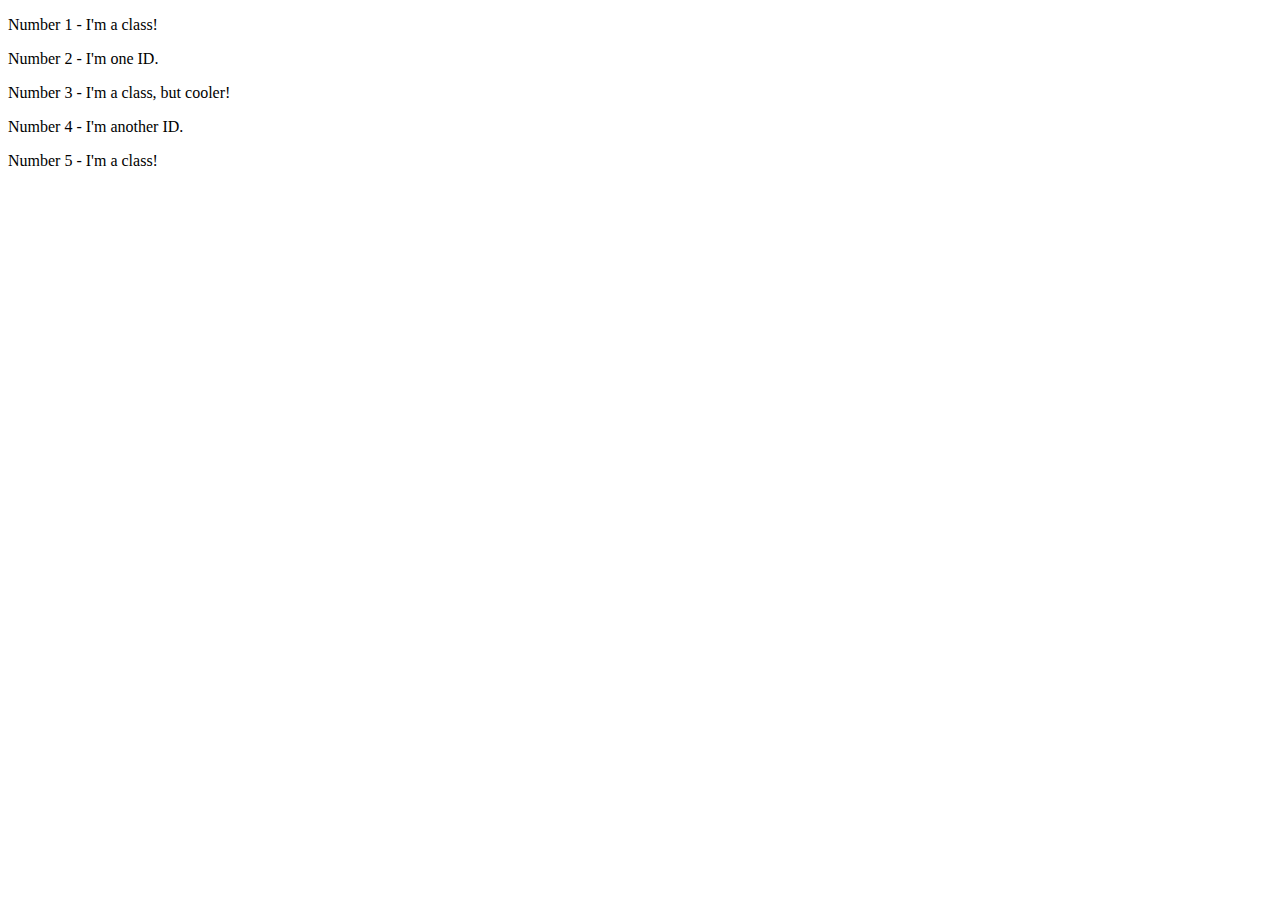
==== foundations/intro-to-css/02-class-id-selectors/index.html @ 571cc279 "Used inline css for p class (for paragraphs) and added correct properties" ====
<!DOCTYPE html>
<html lang="en">
  <head>
    <meta charset="UTF-8">
    <meta http-equiv="X-UA-Compatible" content="IE=edge">
    <meta name="viewport" content="width=device-width, initial-scale=1.0">
    <title>Class and ID Selectors</title>
    <link rel="stylesheet" href="style.css">
    <style>
    .p {
       background-color: pink;
       font-family:Verdana, 'DejaVu Sans', sans-serif

    }

    </style>
  </head>
  <body>
    <p>Number 1 - I'm a class!</p>
    <div>Number 2 - I'm one ID.</div>
    <p>Number 3 - I'm a class, but cooler!</p>
    <div>Number 4 - I'm another ID.</div>
    <p>Number 5 - I'm a class!</p>
  </body>
</html>
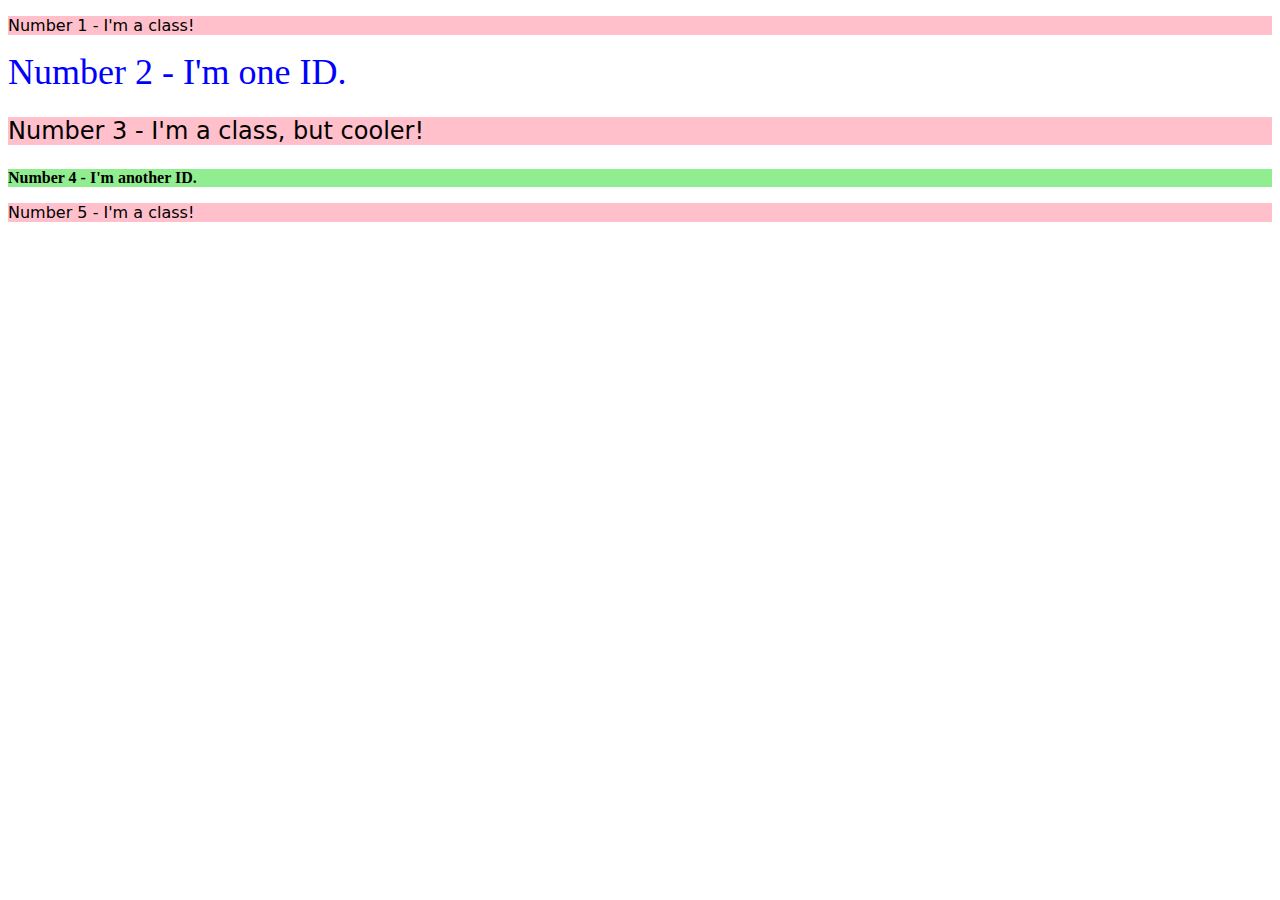
==== commit 179a4c3e: "Completed Exercise" ====
--- a/foundations/intro-to-css/02-class-id-selectors/index.html
+++ b/foundations/intro-to-css/02-class-id-selectors/index.html
@@ -13,13 +13,22 @@
 
     }
 
+    #id2 {
+      color:blue;
+      font-size:36px;
+
+
+    }
+
     </style>
   </head>
   <body>
-    <p>Number 1 - I'm a class!</p>
-    <div>Number 2 - I'm one ID.</div>
+    <p class="p">Number 1 - I'm a class!</p>
+    <div id="id2">Number 2 - I'm one ID.</div>
+    <div class="p" style="font-size: 24px;">
     <p>Number 3 - I'm a class, but cooler!</p>
-    <div>Number 4 - I'm another ID.</div>
-    <p>Number 5 - I'm a class!</p>
+    </div>
+    <div style="background-color: lightgreen; font: size 24px; font-weight:bold;">Number 4 - I'm another ID.</div>
+    <p class="p">Number 5 - I'm a class!</p>
   </body>
 </html>